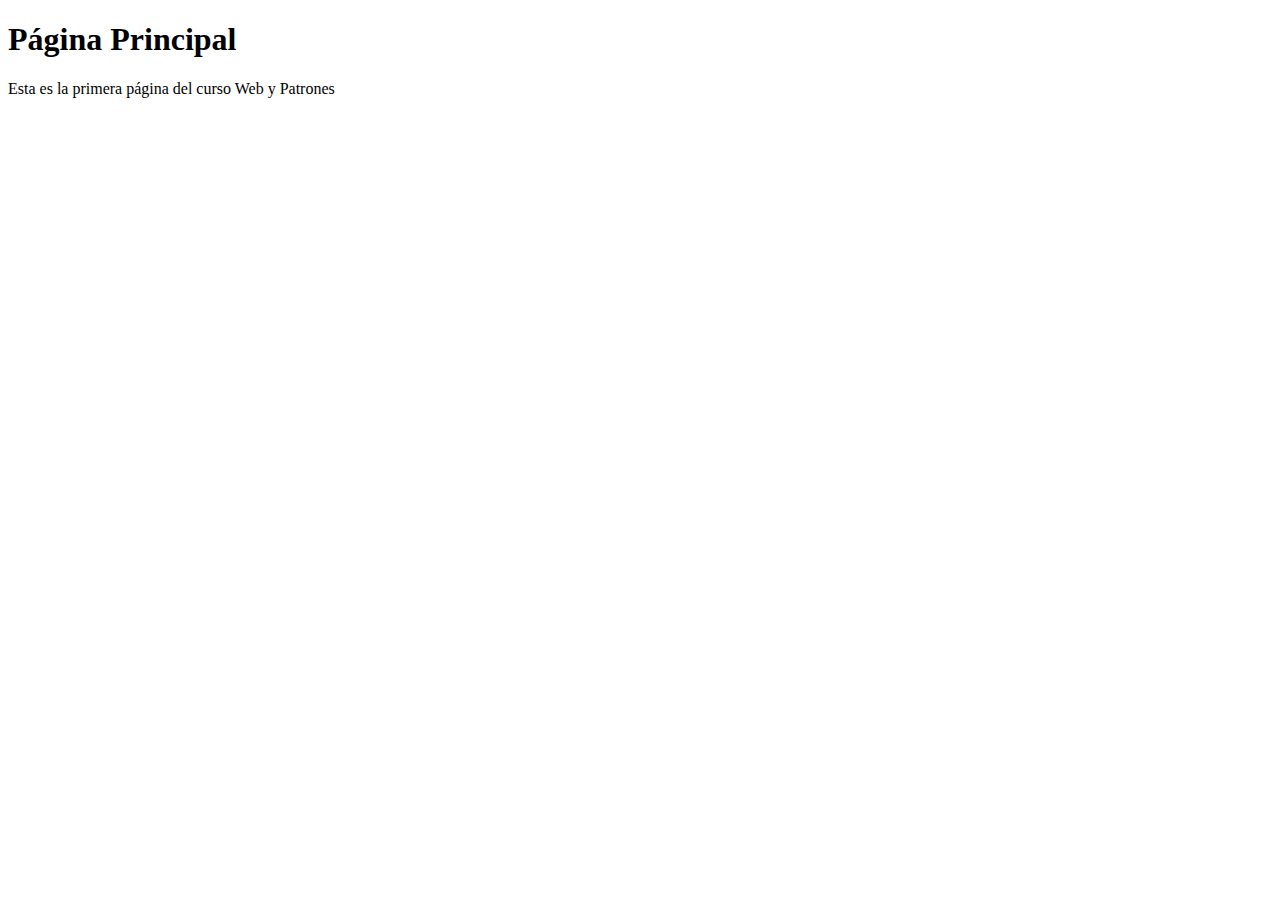
==== src/main/resources/static/index.html @ 75d505f5 "Se modifica el puerto del servidor y se crea la primera página web" ====
<!DOCTYPE html>
<!--
Click nbfs://nbhost/SystemFileSystem/Templates/Licenses/license-default.txt to change this license
Click nbfs://nbhost/SystemFileSystem/Templates/Other/html.html to edit this template
-->
<html>
    <head>
        <title>TODO supply a title</title>
        <meta charset="UTF-8">
        <meta name="viewport" content="width=device-width, initial-scale=1.0">
    </head>
    <body>
        <h1>Página Principal</h1>
        <p>Esta es la primera página del curso Web y Patrones</p>
    </body>
</html>
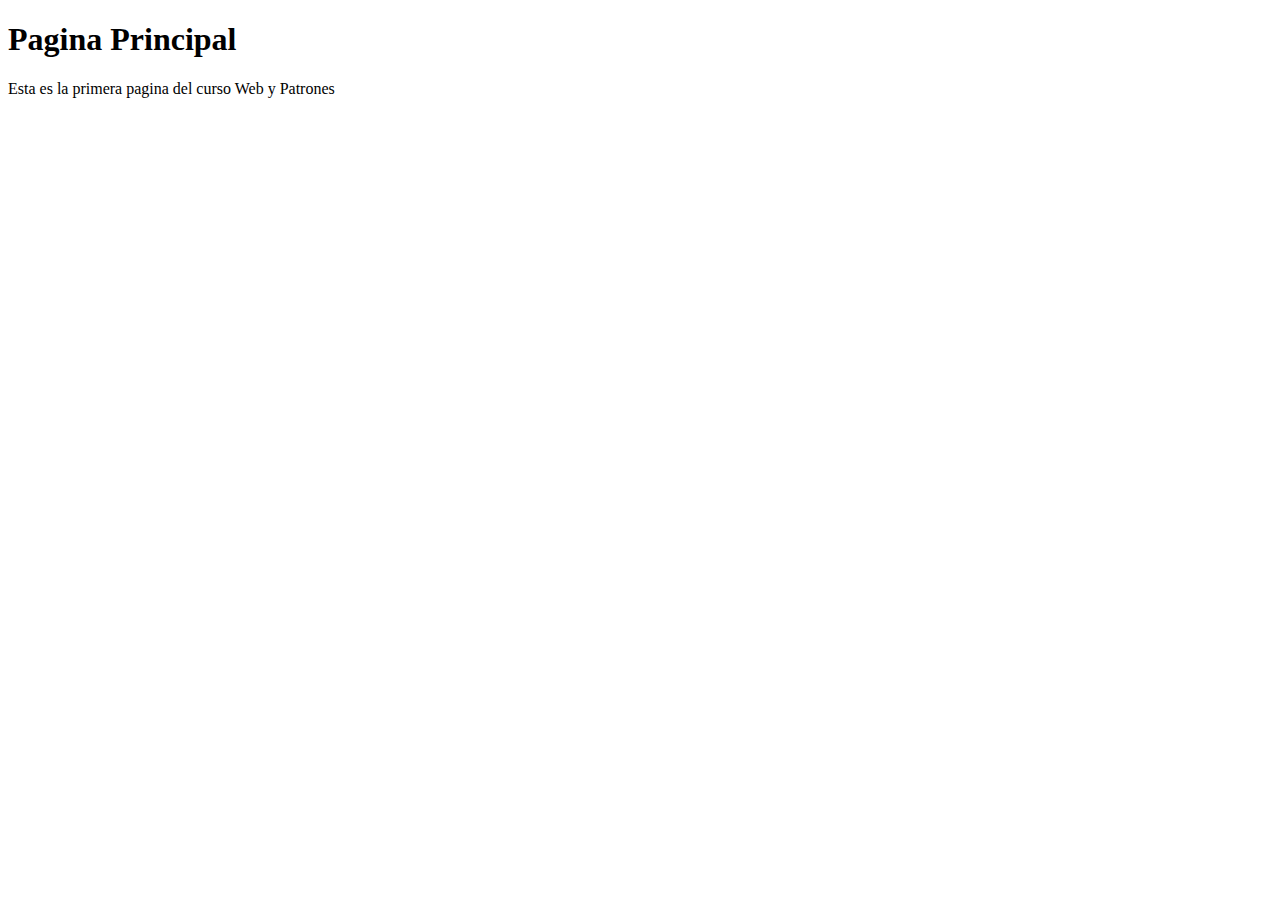
==== commit ae3dfe2f: "Semana 1" ====
--- a/src/main/resources/static/index.html
+++ b/src/main/resources/static/index.html
@@ -1,16 +1,19 @@
 <!DOCTYPE html>
-<!--
-Click nbfs://nbhost/SystemFileSystem/Templates/Licenses/license-default.txt to change this license
-Click nbfs://nbhost/SystemFileSystem/Templates/Other/html.html to edit this template
--->
 <html>
+    
+    <!-- head = contiene información se de metada o general de la página web -->
+    <!-- El usuario no es capaz de ver lo que se guarda en el head -->
+    <!-- Renderizar = es lo que se muestra en la página en si -->
     <head>
-        <title>TODO supply a title</title>
-        <meta charset="UTF-8">
-        <meta name="viewport" content="width=device-width, initial-scale=1.0">
+        <title>Tienda</title>
     </head>
+    
+    <!<!-- SEO (Search Engine Optimization) -->
+    
+    
     <body>
-        <h1>Página Principal</h1>
-        <p>Esta es la primera página del curso Web y Patrones</p>
+        <h1>Pagina Principal</h1>
+        <p>Esta es la primera pagina del curso Web y Patrones</p>
     </body>
+    
 </html>
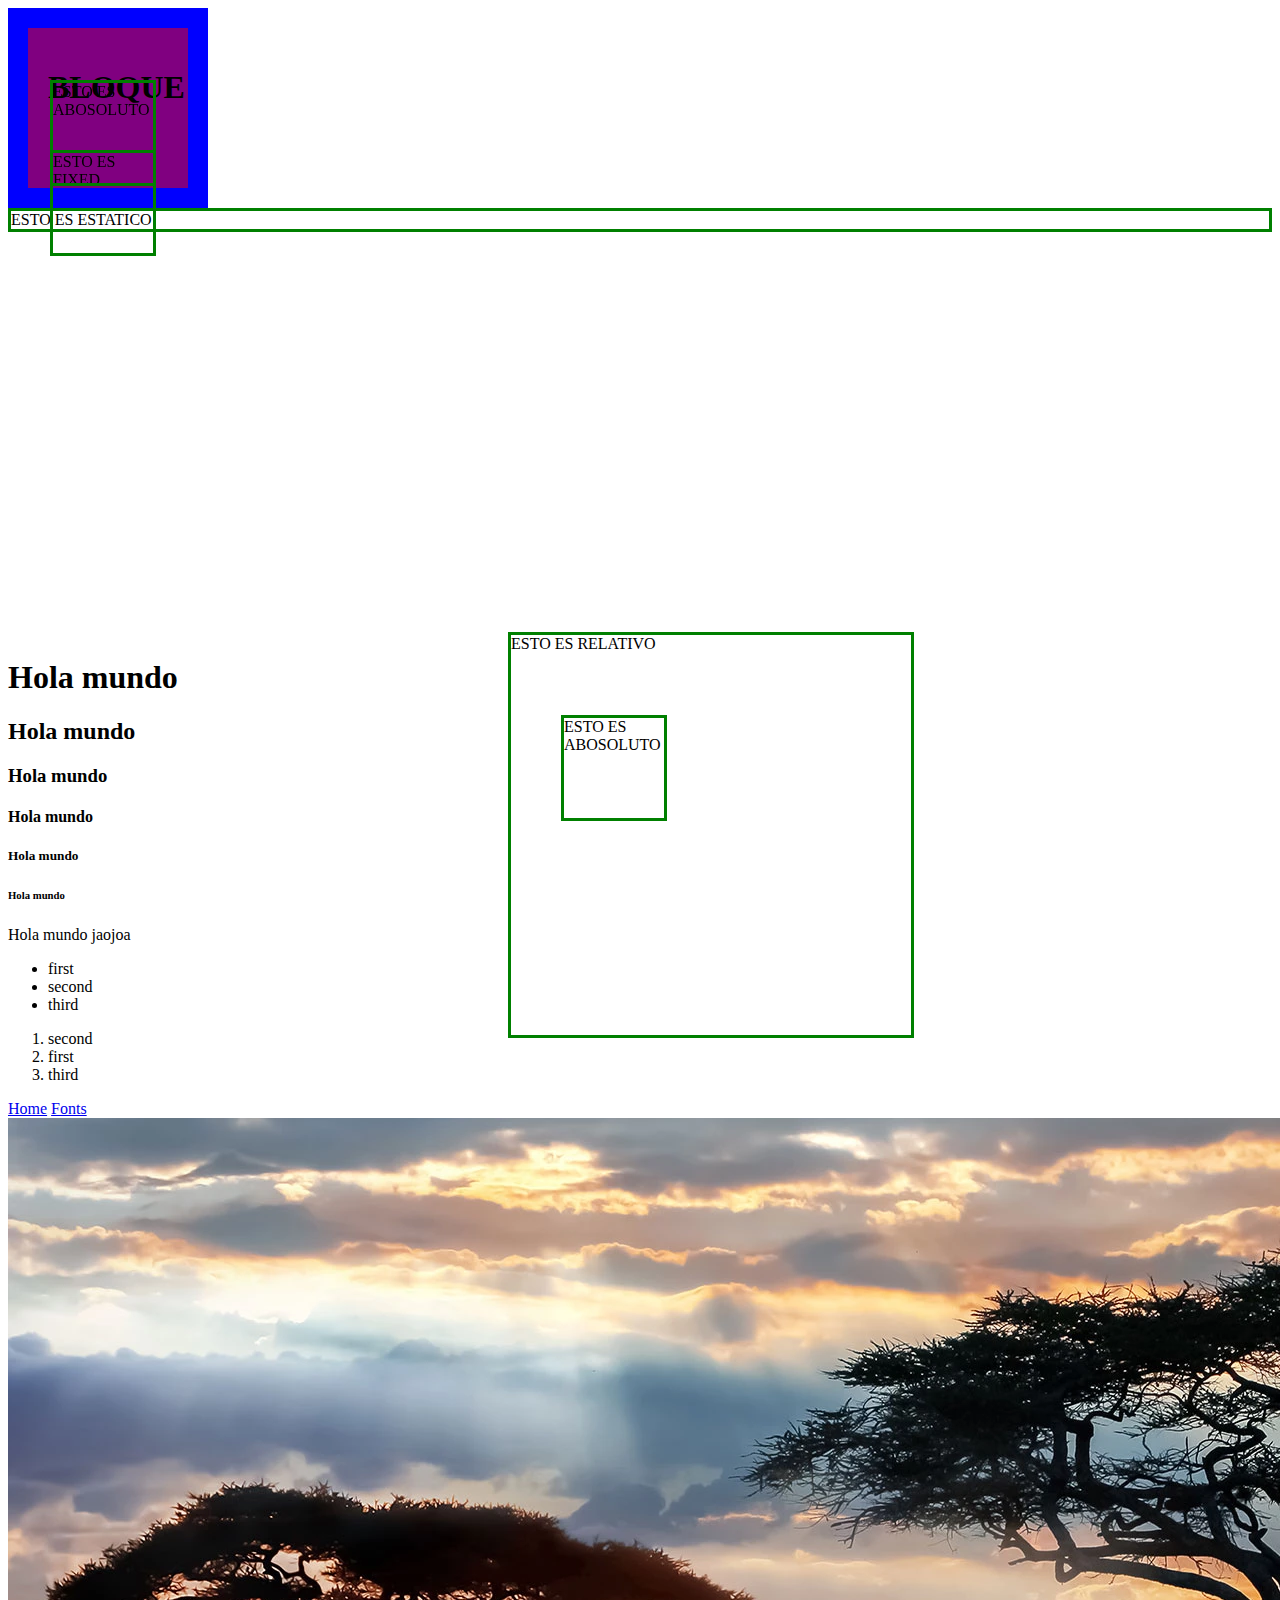
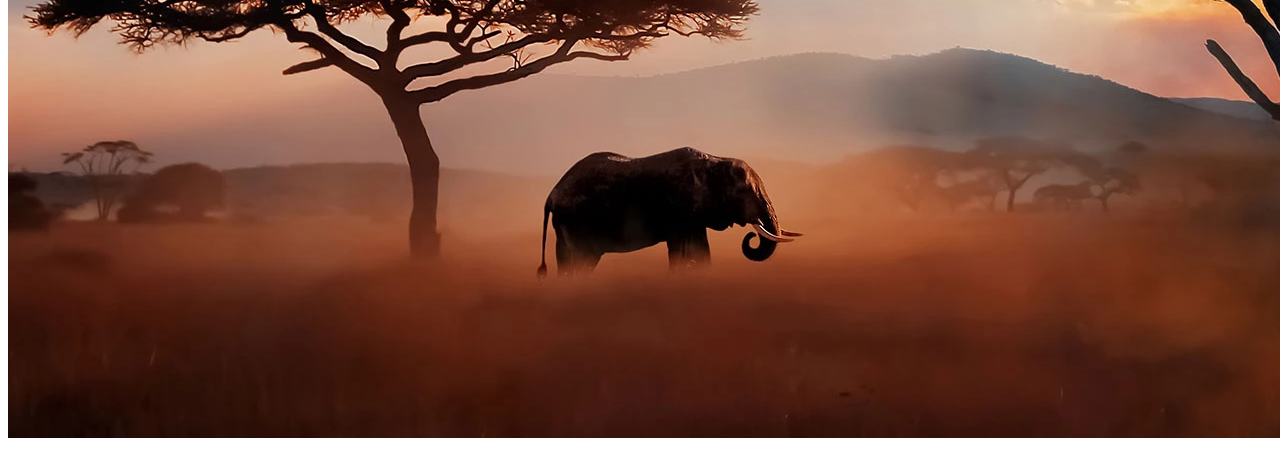
==== commit a2dcfa5f: "Semana 2" ====
--- a/src/main/resources/static/index.html
+++ b/src/main/resources/static/index.html
@@ -1,19 +1,84 @@
 <!DOCTYPE html>
 <html>
-    
+
     <!-- head = contiene información se de metada o general de la página web -->
     <!-- El usuario no es capaz de ver lo que se guarda en el head -->
     <!-- Renderizar = es lo que se muestra en la página en si -->
     <head>
         <title>Tienda</title>
+        <link rel="stylesheet" href="css/index.css"/>
     </head>
-    
-    <!<!-- SEO (Search Engine Optimization) -->
-    
-    
+
+    <!-- SEO (Search Engine Optimization) -->
+
+    <!-- En body va todo lo que va en la pagina en si -->
     <body>
-        <h1>Pagina Principal</h1>
-        <p>Esta es la primera pagina del curso Web y Patrones</p>
+
+        <div class='block'>
+            <h1>BLOQUE</h1>
+        </div>
+
+        <div class='static'>ESTO ES ESTATICO</div>
+
+        <div class='relative'>
+            ESTO ES RELATIVO
+            <div class='absolute'>ESTO ES ABOSOLUTO</div>
+        </div>
+
+        <div class='fixed'>ESTO ES FIXED</div>
+
+        <div class='absolute'>ESTO ES ABOSOLUTO</div>
+
+        <!-- Etique div = agrupa = division -->
+        <div>
+            <!-- Etiquetas h = Heading -->
+            <!-- Por html solo debe haber un h1, pero varios h2 etc -->
+            <h1>Hola mundo</h1>
+            <h2>Hola mundo</h2>
+            <h3>Hola mundo</h3>
+            <h4>Hola mundo</h4>
+            <h5>Hola mundo</h5>
+            <h6>Hola mundo</h6>
+        </div>
+
+        <!-- Es parecido al div, pero se usa con diferentes metas
+        El section es para grupo o infoemcion que tiene sentido en la pagina que se presenta
+        El article es lo contrario-->
+        <section>
+            <!-- Etiqueta p = parrafo -->
+            <p>Hola mundo jaojoa</p>
+
+            <!-- unordered list -->
+            <!-- simplmente señala información -->
+            <ul>
+                <li>first</li>
+                <li>second</li>
+                <li>third</li>
+            </ul>
+        </section>
+
+        <!-- order list -->
+        <!-- enumera información -->
+        <ol>
+            <li>second</li>
+            <li>first</li>
+            <li>third</li>
+
+        </ol>
+
+        <!-- Etiqueta a = Hyperlink -->
+        <!-- Nos redirige -->
+        <!-- href = hace referencia al archivo que se quiere redirigir -->
+        <a href="home.html">Home</a> <!-- Enlace de tipo relativo -->
+        <a href="https://fonts.google.com/knowledge">Fonts</a> 
+
+        <!-- Etiqueta img = para imagenes -->
+        <!-- Siempre revisar si el navegador soporta el formato de imagen que se quiere usar -->
+        <!-- src = fuente / alt = texto alternativo -->
+        <img src="images/Ejemplo_1.webp" alt="Este es mi ejemplo"/>
+
+
+
     </body>
-    
+
 </html>
--- a/src/main/resources/static/css/index.css
+++ b/src/main/resources/static/css/index.css
@@ -0,0 +1,46 @@
+/* 
+box-sixing: content-box border-box
+*/
+
+.block{
+    background-color: purple;
+    border: 20px solid blue;
+    padding: 20px;
+    width: 200px;
+    height: 200px;
+    box-sizing: border-box;
+}
+
+.static{
+    position: static;
+    border: 3px solid green;
+    top: 400px;
+    left: 500px;
+}
+
+.relative{
+    position: relative;
+    border: 3px solid green;
+    top: 400px;
+    left: 500px;
+    width: 400px;
+    height: 400px;
+}
+
+.fixed{
+    position: fixed;
+    border: 3px solid green;
+    top: 150px;
+    left: 50px;
+    width: 100px;
+    height: 100px;
+}
+
+.absolute{
+    position: absolute;
+    border: 3px solid green;
+    top: 80px;
+    left: 50px;
+    width: 100px;
+    height: 100px;
+}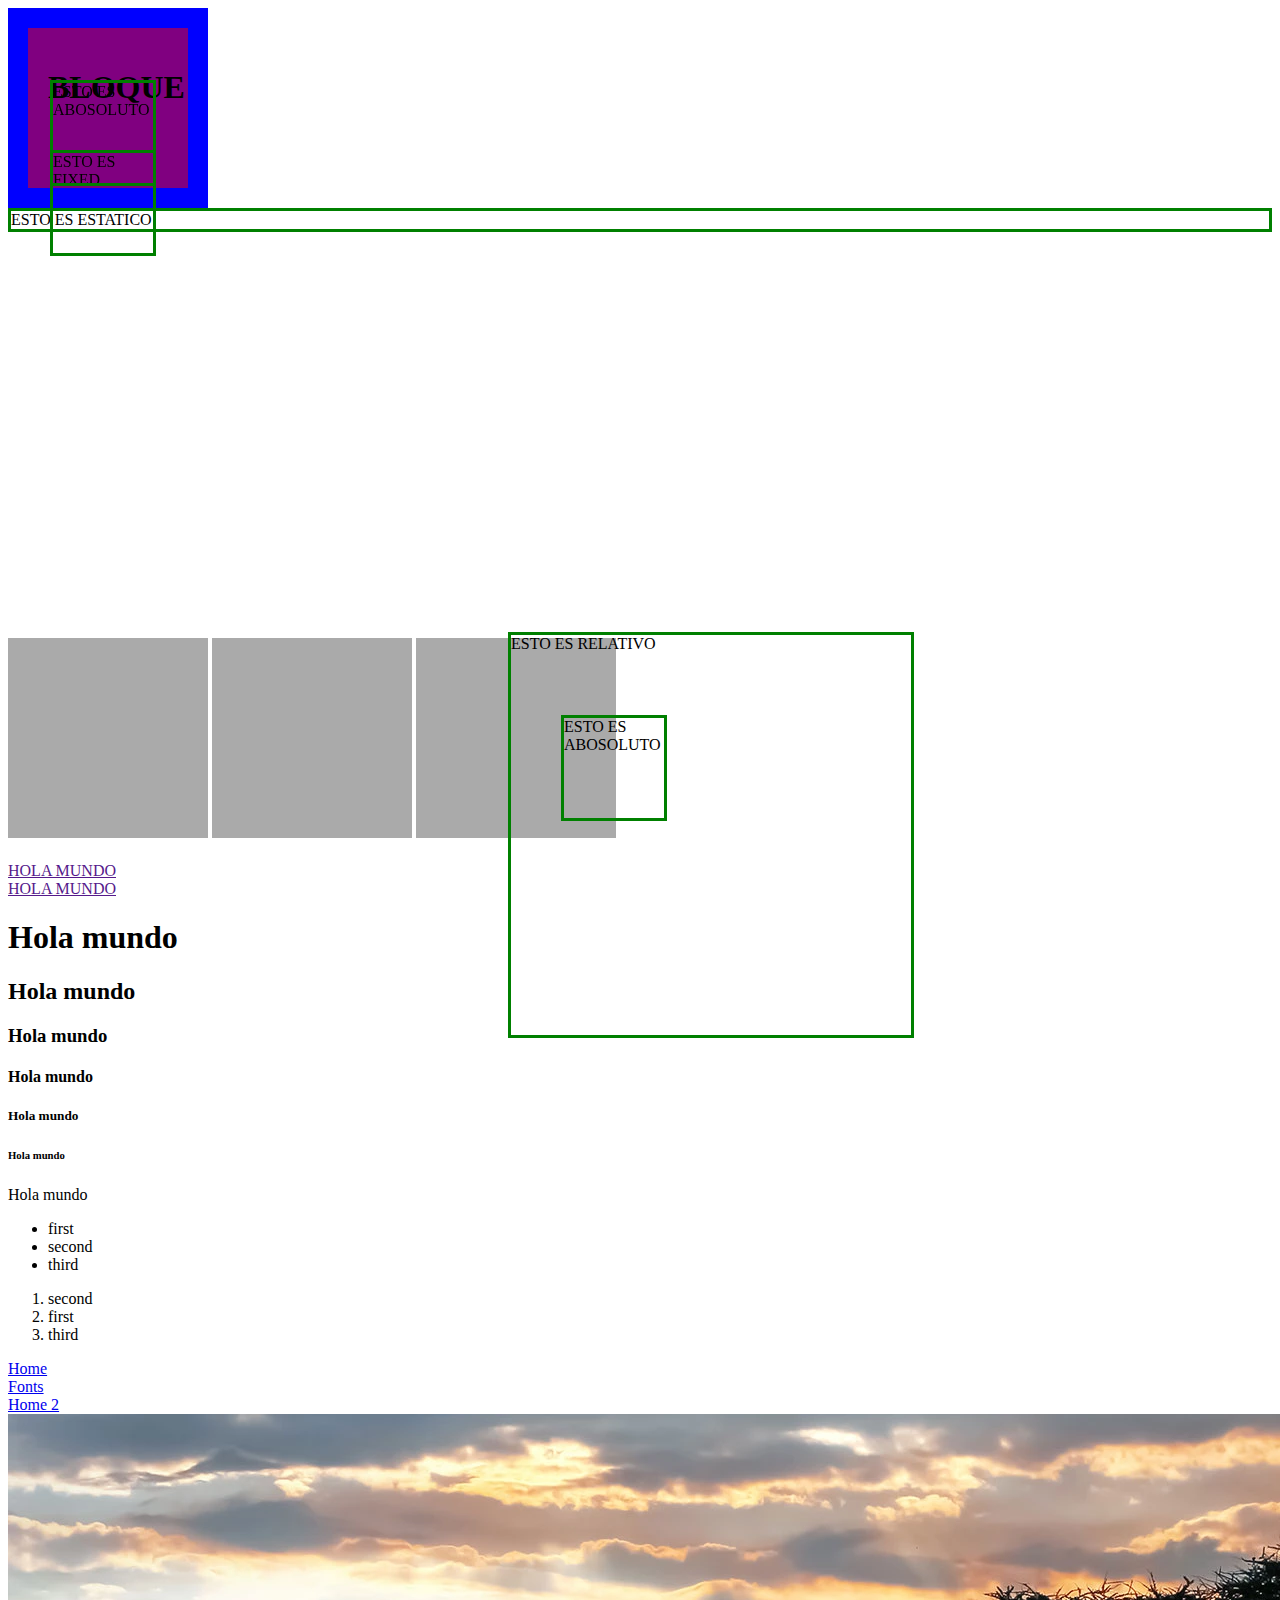
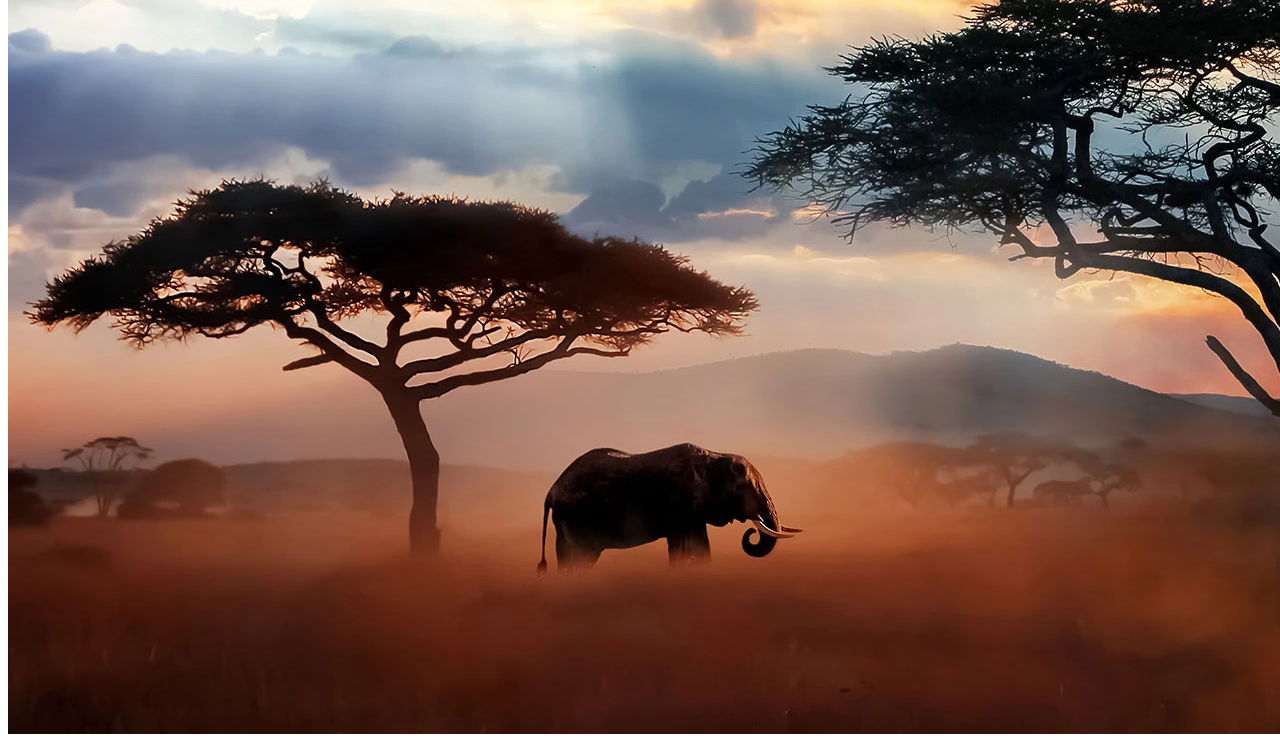
==== commit c78fc740: "Semana 3" ====
--- a/src/main/resources/static/index.html
+++ b/src/main/resources/static/index.html
@@ -1,9 +1,9 @@
 <!DOCTYPE html>
 <html>
 
-    <!-- head = contiene información se de metada o general de la página web -->
-    <!-- El usuario no es capaz de ver lo que se guarda en el head -->
-    <!-- Renderizar = es lo que se muestra en la página en si -->
+    <!-- head = contiene información se de metada o general de la página web
+    El usuario no es capaz de ver lo que se guarda en el head
+    Renderizar = es lo que se muestra en la página en si -->
     <head>
         <title>Tienda</title>
         <link rel="stylesheet" href="css/index.css"/>
@@ -14,10 +14,14 @@
     <!-- En body va todo lo que va en la pagina en si -->
     <body>
 
+        <!-- Aprendimos Box Model: (content, padding, margin, border) -->
         <div class='block'>
             <h1>BLOQUE</h1>
         </div>
+        <!-- Aqui cierra Box-Model -->
 
+        
+        <!-- Aprendimos Posicionamiento de etiquetas: (iniciative, static, fixed, absolute) -->
         <div class='static'>ESTO ES ESTATICO</div>
 
         <div class='relative'>
@@ -28,6 +32,19 @@
         <div class='fixed'>ESTO ES FIXED</div>
 
         <div class='absolute'>ESTO ES ABOSOLUTO</div>
+        <!-- Aqui cierra Posicionamiento -->
+
+        
+        <!-- Aprendimos sobre Display -->
+        <div class="cuadrado"></div>
+        <div class="cuadrado"></div>
+        <div class="cuadrado"></div>
+        <a href="">HOLA MUNDO</a>
+        <a href="">HOLA MUNDO</a>
+        <!-- Aqui cierra Display -->
+        
+        
+<!--------------------------------------------------------------------------------------------------->
 
         <!-- Etique div = agrupa = division -->
         <div>
@@ -46,7 +63,7 @@
         El article es lo contrario-->
         <section>
             <!-- Etiqueta p = parrafo -->
-            <p>Hola mundo jaojoa</p>
+            <p>Hola mundo</p>
 
             <!-- unordered list -->
             <!-- simplmente señala información -->
@@ -58,26 +75,24 @@
         </section>
 
         <!-- order list -->
-        <!-- enumera información -->
+        <!-- Enumera información -->
         <ol>
             <li>second</li>
             <li>first</li>
             <li>third</li>
-
         </ol>
 
-        <!-- Etiqueta a = Hyperlink -->
-        <!-- Nos redirige -->
-        <!-- href = hace referencia al archivo que se quiere redirigir -->
+        <!-- Etiqueta a = Hyperlink
+        Nos redirige
+        href = hace referencia al archivo que se quiere redirigir -->
         <a href="home.html">Home</a> <!-- Enlace de tipo relativo -->
-        <a href="https://fonts.google.com/knowledge">Fonts</a> 
+        <a href="https://fonts.google.com/knowledge">Fonts</a>
+        <a href="home2.html">Home 2</a>
 
-        <!-- Etiqueta img = para imagenes -->
-        <!-- Siempre revisar si el navegador soporta el formato de imagen que se quiere usar -->
-        <!-- src = fuente / alt = texto alternativo -->
+        <!-- Etiqueta img = para imagenes
+        Siempre revisar si el navegador soporta el formato de imagen que se quiere usar
+        src = fuente / alt = texto alternativo -->
         <img src="images/Ejemplo_1.webp" alt="Este es mi ejemplo"/>
-
-
 
     </body>
 
--- a/src/main/resources/static/css/index.css
+++ b/src/main/resources/static/css/index.css
@@ -43,4 +43,17 @@
     left: 50px;
     width: 100px;
     height: 100px;
+}
+
+.cuadrado{
+    width: 200px;
+    height: 200px;
+    background: #aaa;
+    margin-bottom: 20px;
+    display: inline-block; /*Para que unicamente abarque el tamaño de la figura*/
+    
+}
+
+a{
+   display: block; 
 }